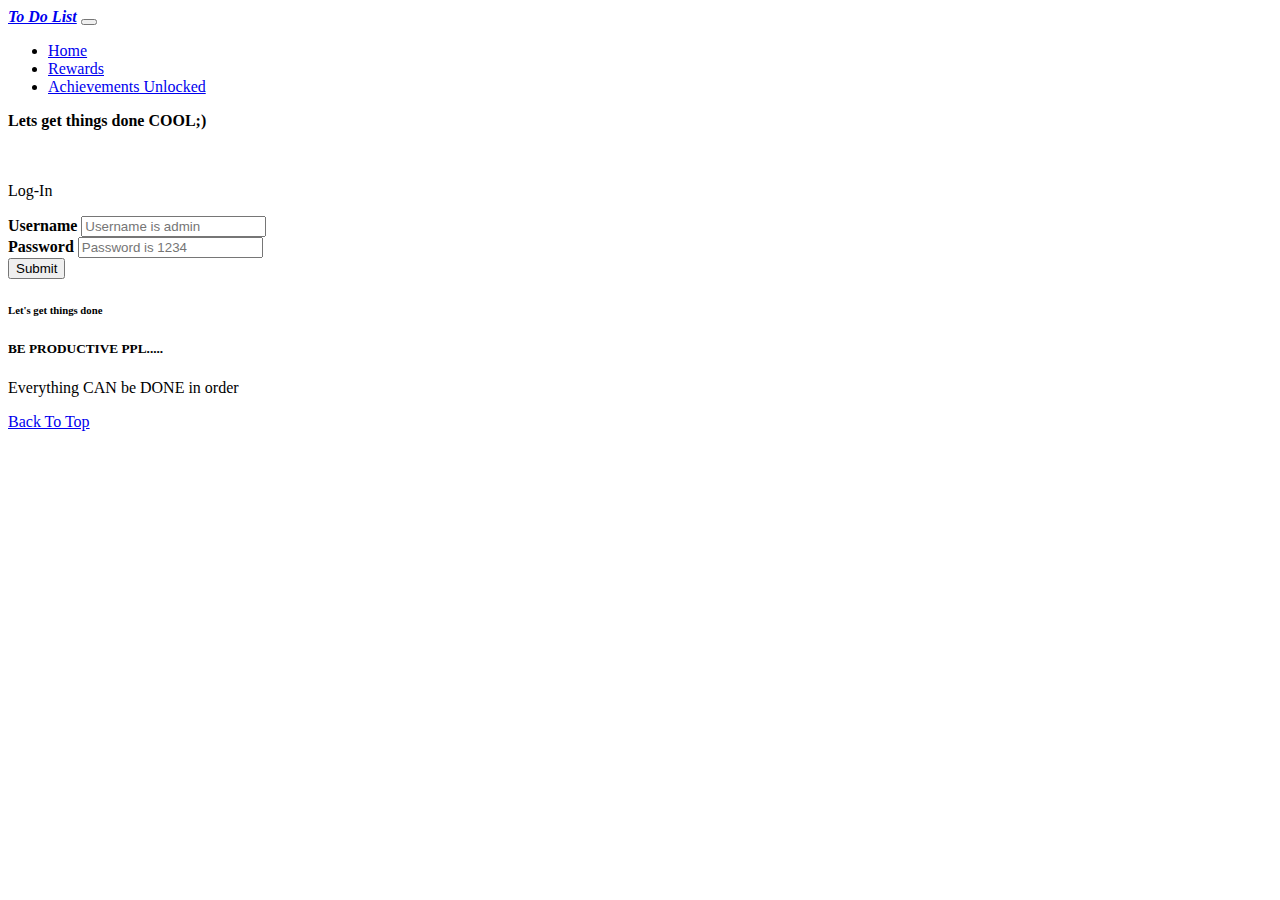
==== index.html @ 78d6a39d "Add files via upload" ====
<!DOCTYPE html>
<html lang="en">
<head>
    <meta charset="UTF-8">
    <meta http-equiv="X-UA-Compatible" content="IE=edge">
    <meta name="viewport" content="width=device-width, initial-scale=1.0">
    <title>Document</title>
    <link href="https://cdn.jsdelivr.net/npm/bootstrap@5.1.3/dist/css/bootstrap.min.css" rel="stylesheet" integrity="sha384-1BmE4kWBq78iYhFldvKuhfTAU6auU8tT94WrHftjDbrCEXSU1oBoqyl2QvZ6jIW3" crossorigin="anonymous">
    <script src="https://cdn.jsdelivr.net/npm/bootstrap@5.1.3/dist/js/bootstrap.bundle.min.js" integrity="sha384-ka7Sk0Gln4gmtz2MlQnikT1wXgYsOg+OMhuP+IlRH9sENBO0LRn5q+8nbTov4+1p" crossorigin="anonymous"></script>
</head>
<style>
  

</style>
<body>
    <nav class="navbar fixed-top navbar-expand-lg navbar-light bg-light gy-5">
        <div class="container-fluid ">
          <a class="navbar-brand mx-3" href="#"><em><b>To Do List</b></em></a>
          <button class="navbar-toggler" type="button" data-bs-toggle="collapse" data-bs-target="#navbarText" aria-controls="navbarText" aria-expanded="false" aria-label="Toggle navigation">
            <span class="navbar-toggler-icon"></span>
          </button>
          <div class="collapse navbar-collapse" id="navbarText">
            <ul class="navbar-nav me-auto mb-2 mb-lg-0 ">
              <li class="nav-item mx-3">
                <a class="nav-link active" aria-current="page" href="index.html">Home</a>
              </li>
              <li class="nav-item mx-3">
                <a class="nav-link" href="#">Rewards</a>
              </li>
              <li class="nav-item ">
                <a class="nav-link" href="#">Achievements Unlocked</a>
              </li>
            </ul>
            <span class="navbar-text"  style="color:black;">
             <b> Lets get things done COOL;)</b>
            </span>
          </div>
        </div>
      </nav>
      <br><br>

      <div class="card my-4">

        <div class="card-body">
          <p class="card-text text-center">Log-In</p>
        
        </div>
      </div>



      <div class="container w-50 bg-light my-5">
      <form action ="todo.html" onsubmit="return validateUser();">
        <div class="mb-3">
          <label for="user" class="form-label"><b>Username</b></label>
          <input type="text" class="form-control" id="user" aria-describedby="emailHelp" placeholder="Username is admin" >
         <label for="user_error" id="user_error"></label>
        </div>
        <div class="mb-3">
          <label for="pwd" class="form-label"><b>Password</b></label>
          <input type="text" class="form-control" id="pwd" placeholder="Password is 1234">
          <label for="pwd_error" id="pwd_error"></label>
        </div>
        <button type="submit"  class="btn btn-primary">Submit</button>
      </form>
      </div>


    





      <div class="card fixed-bottom text-center ">
        <div class="card-header">
          <h6 style="color: black;">Let's get things done</h6>
        </div>
        <div class="card-body">
          <h5 class="card-title">BE PRODUCTIVE PPL.....</h5>
          <p class="card-text">Everything CAN be DONE in order</p>
          <a href="#" class="btn btn-white">Back To Top</a>
        </div>
      </div>
  
  </nav>

  <script src="vali.js"></script>
</body>
</html>
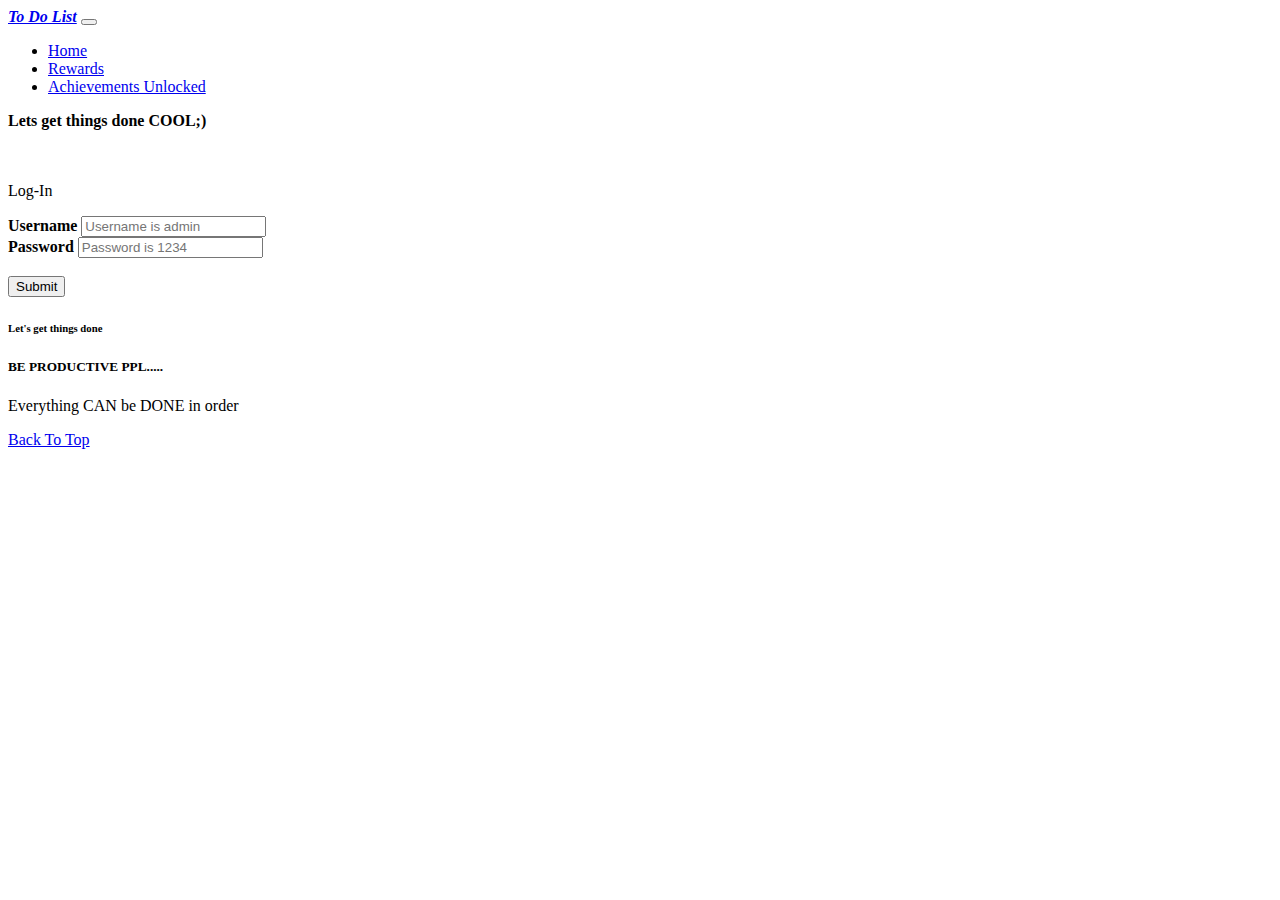
==== commit b4756f3b: "Update index.html" ====
--- a/index.html
+++ b/index.html
@@ -8,10 +8,6 @@
     <link href="https://cdn.jsdelivr.net/npm/bootstrap@5.1.3/dist/css/bootstrap.min.css" rel="stylesheet" integrity="sha384-1BmE4kWBq78iYhFldvKuhfTAU6auU8tT94WrHftjDbrCEXSU1oBoqyl2QvZ6jIW3" crossorigin="anonymous">
     <script src="https://cdn.jsdelivr.net/npm/bootstrap@5.1.3/dist/js/bootstrap.bundle.min.js" integrity="sha384-ka7Sk0Gln4gmtz2MlQnikT1wXgYsOg+OMhuP+IlRH9sENBO0LRn5q+8nbTov4+1p" crossorigin="anonymous"></script>
 </head>
-<style>
-  
-
-</style>
 <body>
     <nav class="navbar fixed-top navbar-expand-lg navbar-light bg-light gy-5">
         <div class="container-fluid ">
@@ -50,17 +46,18 @@
 
 
       <div class="container w-50 bg-light my-5">
-      <form action ="todo.html" onsubmit="return validateUser();">
+      <form  onsubmit="return valiDater()" action ="todo.html">
         <div class="mb-3">
           <label for="user" class="form-label"><b>Username</b></label>
           <input type="text" class="form-control" id="user" aria-describedby="emailHelp" placeholder="Username is admin" >
-         <label for="user_error" id="user_error"></label>
+         <div id="user_error"></div>
         </div>
         <div class="mb-3">
           <label for="pwd" class="form-label"><b>Password</b></label>
           <input type="text" class="form-control" id="pwd" placeholder="Password is 1234">
-          <label for="pwd_error" id="pwd_error"></label>
+          <div id="pwd_error" id="pwd_error"></label>
         </div>
+        <br>
         <button type="submit"  class="btn btn-primary">Submit</button>
       </form>
       </div>
@@ -87,4 +84,4 @@
 
   <script src="vali.js"></script>
 </body>
-</html>+</html>
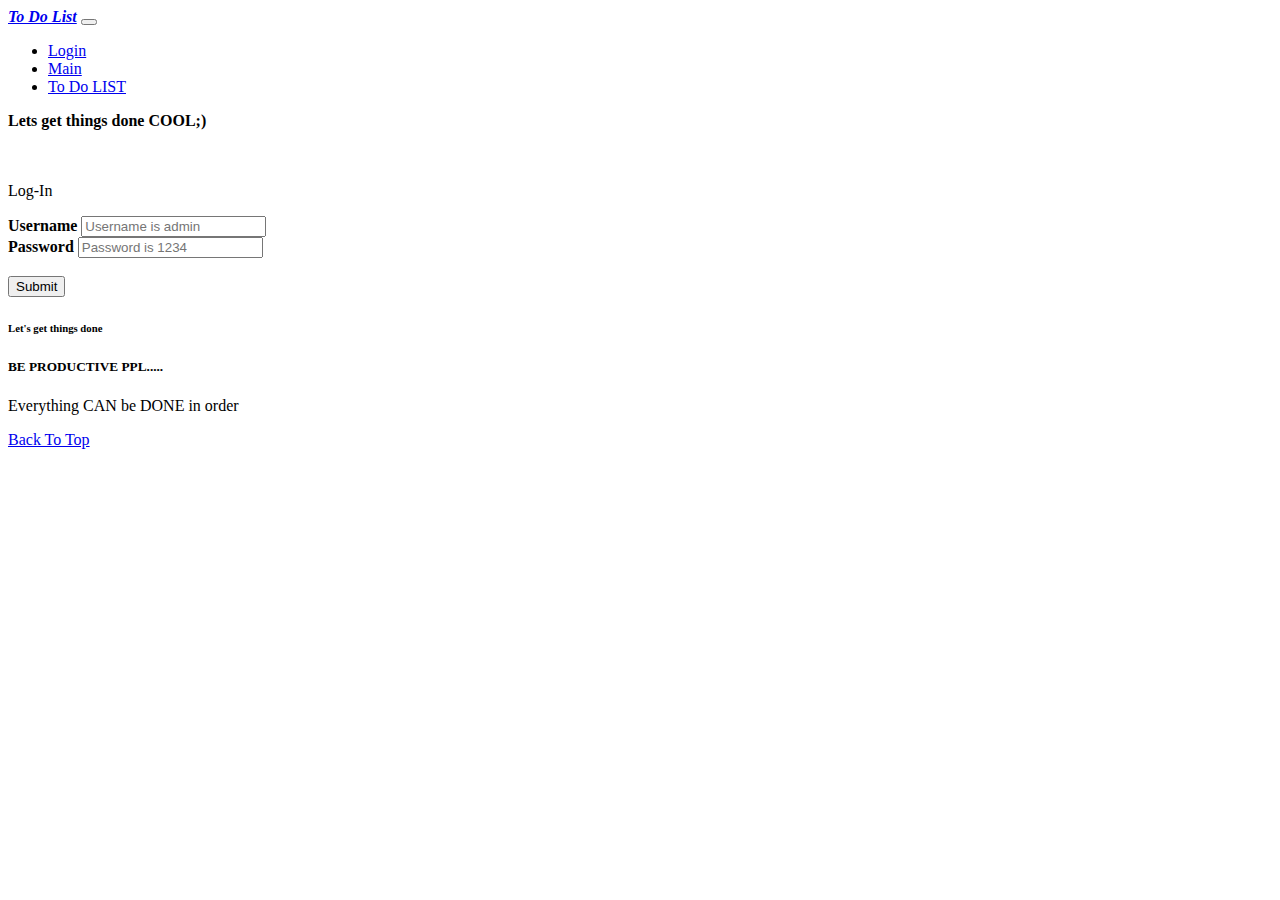
==== commit 75d1bf09: "updated" ====
--- a/index.html
+++ b/index.html
@@ -18,13 +18,13 @@
           <div class="collapse navbar-collapse" id="navbarText">
             <ul class="navbar-nav me-auto mb-2 mb-lg-0 ">
               <li class="nav-item mx-3">
-                <a class="nav-link active" aria-current="page" href="index.html">Home</a>
+                <a class="nav-link active" aria-current="page" href="index.html">Login</a>
               </li>
               <li class="nav-item mx-3">
-                <a class="nav-link" href="#">Rewards</a>
+                <a class="nav-link" href="main.html">Main</a>
               </li>
               <li class="nav-item ">
-                <a class="nav-link" href="#">Achievements Unlocked</a>
+                <a class="nav-link" href="todo.html">To Do LIST</a>
               </li>
             </ul>
             <span class="navbar-text"  style="color:black;">
@@ -46,7 +46,7 @@
 
 
       <div class="container w-50 bg-light my-5">
-      <form  onsubmit="return valiDater()" action ="todo.html">
+      <form  onsubmit="valiDater()" action ="main.html">
         <div class="mb-3">
           <label for="user" class="form-label"><b>Username</b></label>
           <input type="text" class="form-control" id="user" aria-describedby="emailHelp" placeholder="Username is admin" >
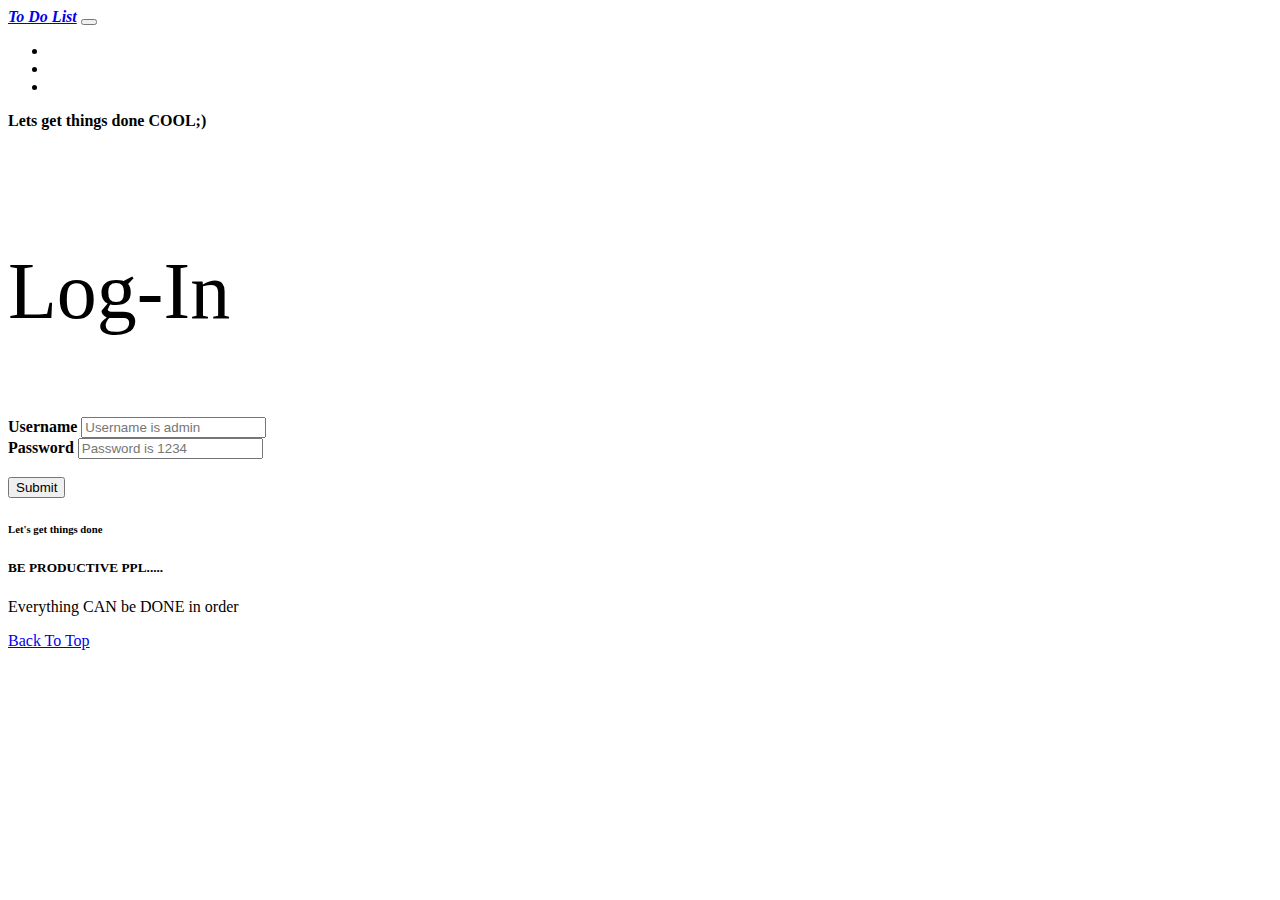
==== commit 5303e69f: "update" ====
--- a/index.html
+++ b/index.html
@@ -4,27 +4,38 @@
     <meta charset="UTF-8">
     <meta http-equiv="X-UA-Compatible" content="IE=edge">
     <meta name="viewport" content="width=device-width, initial-scale=1.0">
-    <title>Document</title>
+    <title>Login</title>
     <link href="https://cdn.jsdelivr.net/npm/bootstrap@5.1.3/dist/css/bootstrap.min.css" rel="stylesheet" integrity="sha384-1BmE4kWBq78iYhFldvKuhfTAU6auU8tT94WrHftjDbrCEXSU1oBoqyl2QvZ6jIW3" crossorigin="anonymous">
     <script src="https://cdn.jsdelivr.net/npm/bootstrap@5.1.3/dist/js/bootstrap.bundle.min.js" integrity="sha384-ka7Sk0Gln4gmtz2MlQnikT1wXgYsOg+OMhuP+IlRH9sENBO0LRn5q+8nbTov4+1p" crossorigin="anonymous"></script>
 </head>
+<style>
+  #txt{
+  color: black;
+  font-family: cursive;
+  font-size: 5em;
+}
+#o
+{
+  font-family: cursive;
+}
+</style>
 <body>
     <nav class="navbar fixed-top navbar-expand-lg navbar-light bg-light gy-5">
         <div class="container-fluid ">
-          <a class="navbar-brand mx-3" href="#"><em><b>To Do List</b></em></a>
+          <a class="navbar-brand mx-3" id="o" href="#"><em><b>To Do List</b></em></a>
           <button class="navbar-toggler" type="button" data-bs-toggle="collapse" data-bs-target="#navbarText" aria-controls="navbarText" aria-expanded="false" aria-label="Toggle navigation">
             <span class="navbar-toggler-icon"></span>
           </button>
           <div class="collapse navbar-collapse" id="navbarText">
             <ul class="navbar-nav me-auto mb-2 mb-lg-0 ">
               <li class="nav-item mx-3">
-                <a class="nav-link active" aria-current="page" href="index.html">Login</a>
+                <a class="nav-link active" aria-current="page" href="#"></a>
               </li>
               <li class="nav-item mx-3">
-                <a class="nav-link" href="main.html">Main</a>
+                <a class="nav-link" href="#"></a>
               </li>
               <li class="nav-item ">
-                <a class="nav-link" href="todo.html">To Do LIST</a>
+                <a class="nav-link" href="#"></a>
               </li>
             </ul>
             <span class="navbar-text"  style="color:black;">
@@ -37,7 +48,7 @@
 
       <div class="card my-4">
 
-        <div class="card-body">
+        <div class="card-body" id="txt">
           <p class="card-text text-center">Log-In</p>
         
         </div>
